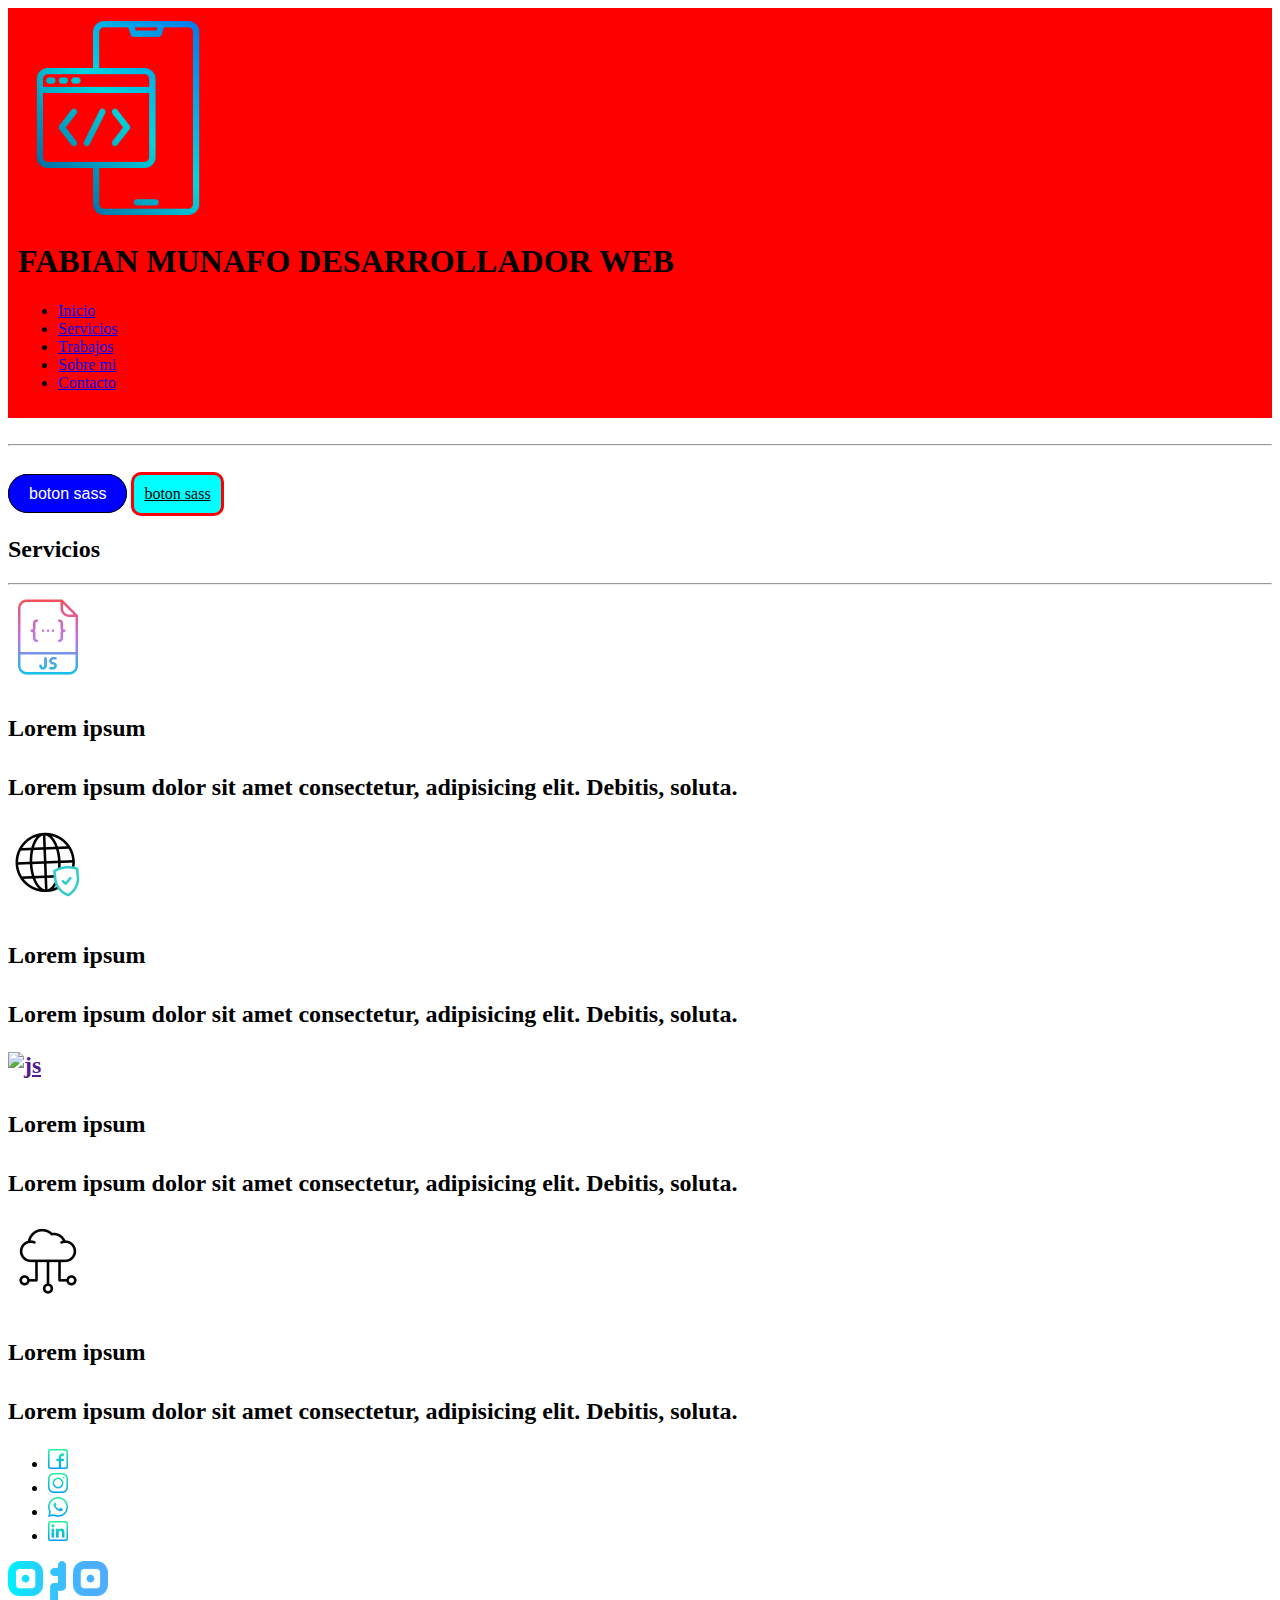
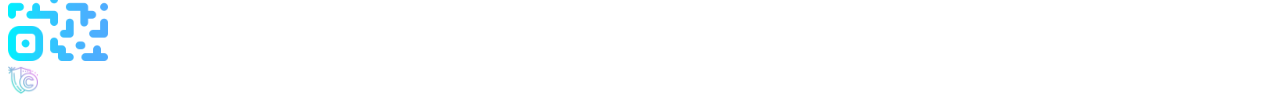
==== index.html @ c8c62151 "agregue sass y seo" ====
<!DOCTYPE html>
<html lang="es">
<head>
    <meta charset="UTF-8">
    <meta http-equiv="X-UA-Compatible" content="IE=edge">
    <meta name="viewport" content="width=device-width, initial-scale=1.0">
    <title>Fabian Munafo web</title>
    <!-- tags-SEO -->
    <meta name="description" content="Somos un grupo de trabajo capacitado profesionalmente para que
        puedas llevar a cabo esa pagina web que tanto sueñas y asi poder mostrarte al mundo en tu
        emprendimiento o negocio, no esperes mas, ¡entra y conocenos!">
    <meta name="keywords" content="programación, desarrollo, web, html, css, javascript, código">
    <link rel="stylesheet" href="./scss/estilos.css">
    <link rel="apple-touch-icon" sizes="180x180" href="./iconos/favicon_io/apple-touch-icon.png">
    <link rel="icon" type="image/png" sizes="32x32" href="./iconos/favicon_io/favicon-32x32.png">
    <link rel="icon" type="image/png" sizes="16x16" href="./iconos/favicon_io/favicon-16x16.png" >
    <link rel="manifest" href="./iconos/favicon_io/site.webmanifest">
    <link rel="stylesheet" href="./iconos/">
</head>
<body>
    <header class="muestra-color">
        <div class="logo">
            <img class="img_logo" src="./img/codificacion.png" alt="img_logo" width="200px" height="200px">
        </div>
        <h1>FABIAN MUNAFO DESARROLLADOR WEB</h1>
        <div class="box_menu">
            <nav class="nav_bar">
                <ul>
                    <li><a href="#">Inicio </a></li>
                    <li><a href="./pag.html/servicios.html"> Servicios</a></li>
                    <li><a href="./pag.html/trabajos.html"> Trabajos</a></li>
                    <li><a href="./pag.html/sobre-mi.html"> Sobre mi </a></li>
                    <li><a href="./pag.html/contacto.html"> Contacto </a></li>
                </ul>
            </nav>
        </div>
    </header>

    <br><hr><br>

<a href="#" class="btn btn--azul">boton sass</a>

<a href="#" class="boton--alert">boton sass</a>

    <main>
        <article class="content2">
            <h2>Servicios<h2>
            <hr>
            <section class="content_details">
                <div class="item_details">
                    <a href=""><div class="icon_details">
                        <img src="./iconos/formato-js.png" alt="js"
                        width="80px"
                        height="80px">
                    </div></a>
                    <h4>Lorem ipsum</h4>
                    <p>Lorem ipsum dolor sit amet consectetur, adipisicing elit. Debitis, soluta.</p>
                </div>
                <div class="item_details">
                    <a href=""><div class="icon_details">
                        <img src="./iconos/internet.gif" alt="js"
                        width="80px"
                        height="80px">
                    </div></a>
                    <h4>Lorem ipsum</h4>
                    <p>Lorem ipsum dolor sit amet consectetur, adipisicing elit. Debitis, soluta.</p>
                </div>
                <div class="item_details">
                    <a href=""><div class="icon_details">
                        <img src="https://img.icons8.com/nolan/64/react-native.png" alt="js"
                        width="80px"
                        height="80px">
                    </div></a>
                    <h4>Lorem ipsum</h4>
                    <p>Lorem ipsum dolor sit amet consectetur, adipisicing elit. Debitis, soluta.</p>
                </div>
                <div class="item_details">
                    <a href=""><div class="icon_details">
                        <img src="./iconos/red-en-la-nube.gif" alt="js"
                        width="80px"
                        height="80px">
                    </div></a>
                    <h4>Lorem ipsum</h4></a>
                    <p>Lorem ipsum dolor sit amet consectetur, adipisicing elit. Debitis, soluta.</p>
                </div>
            </section>
        </article>
    </main>

    <footer class="pie_de_pagina">
        <div class="redes">
            <ul class="lista_redes">
                <li class="facebook">
                    <a href="https://www.facebook.com/"><img src="./iconos/facebook.ico" alt="face" width="20px" height="20px"></a>
                </li>
                <li class="instagram">
                    <a href="https://www.instagram.com/"><img src="./iconos/instagram.ico" alt="insta" width="20px" height="20px"></a>
                </li>
                <li class="whatsapp">
                    <a href="https://web.whatsapp.com/"><img src="./iconos/whatsapp.ico" alt="what" width="20px" height="20px"></a>
                </li>
                <li class="linkedin">
                    <a href="https://ar.linkedin.com/"><img src="./iconos/linkedin.ico" alt="link" width="20px" height="20px"></a>
                </li>
            </ul>
        </div>
        <div class="qr">
            <img class="img_qr" src="./iconos/qr.ico" alt="cod-qr" width="100px" height="100px">
        </div>

        <div class="derechos">
            <img class="der_cop" src="./iconos/copyright.ico" alt="der" width="30px" height="30px">
        </div>
    </footer>
    



</body>
</html>
---- scss/estilos.css ----
/* maps */
.color1 {
  color: blue;
}

.color2 {
  color: red;
}

.color3 {
  color: green;
}

.muestra-color {
  background: red;
  padding: 10px;
}

/*extend*/
.btn, .btn--azul {
  display: inline;
  width: 200px;
  text-decoration: none;
  padding: 10px 20px;
  border: 1px solid black;
  border-radius: 20px;
  font-family: sans-serif;
}

.btn--azul {
  background-color: blue;
  color: white;
}

/*mixins*/
.boton--alert {
  display: inline-block;
  padding: 10px;
  border: 3px solid red;
  border-radius: 10px;
  color: black;
  background: aqua;
}

body {
  background-image: url(https://i.pinimg.com/originals/43/f6/e9/43f6e96e380e962457ece50b229c8e0c.jpg);
}
/*# sourceMappingURL=estilos.css.map */
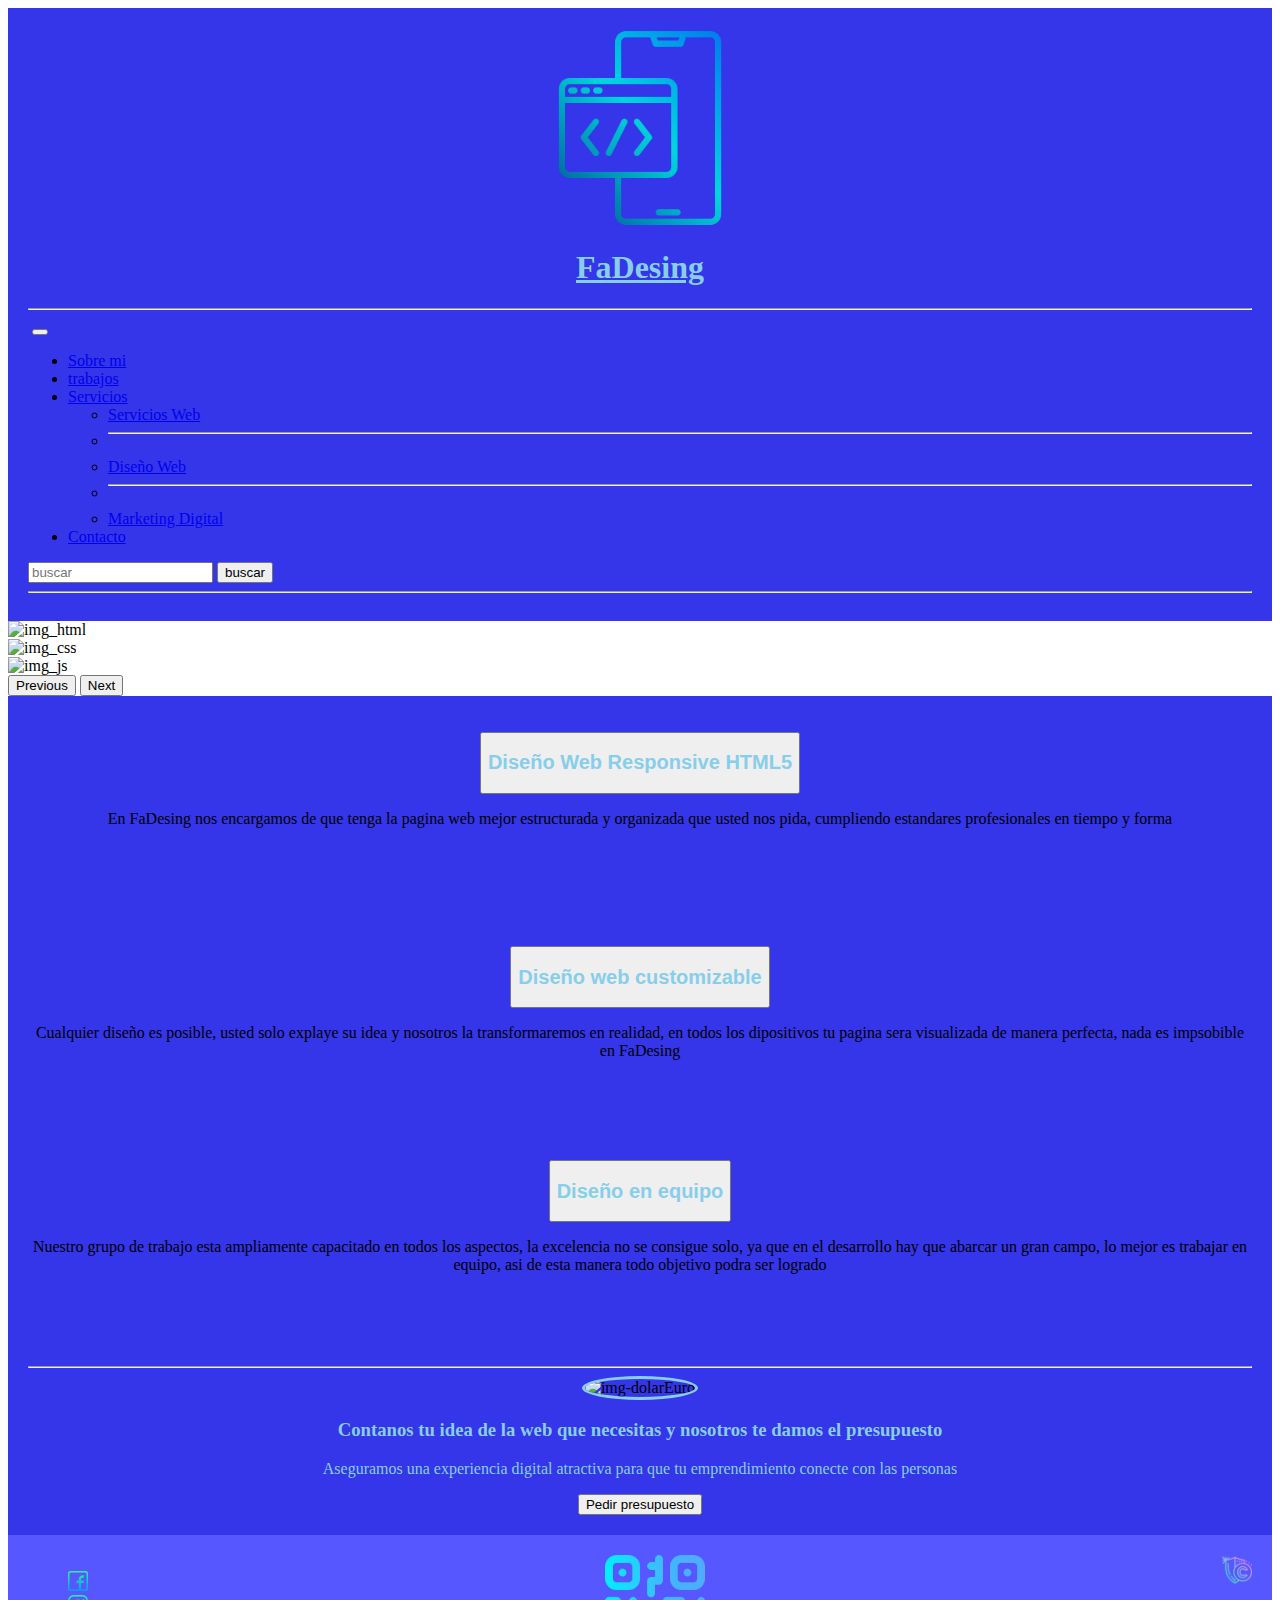
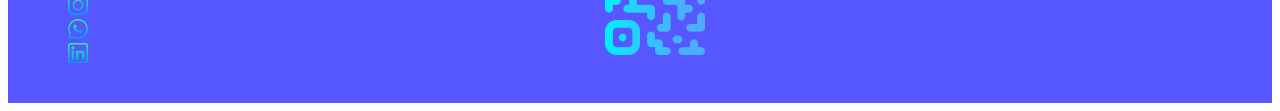
==== commit 81d48211: "agregue sass y mas html" ====
--- a/index.html
+++ b/index.html
@@ -16,75 +16,140 @@
     <link rel="icon" type="image/png" sizes="16x16" href="./iconos/favicon_io/favicon-16x16.png" >
     <link rel="manifest" href="./iconos/favicon_io/site.webmanifest">
     <link rel="stylesheet" href="./iconos/">
+    <link href="https://cdn.jsdelivr.net/npm/bootstrap@5.2.0-beta1/dist/css/bootstrap.min.css" rel="stylesheet" integrity="sha384-0evHe/X+R7YkIZDRvuzKMRqM+OrBnVFBL6DOitfPri4tjfHxaWutUpFmBp4vmVor" crossorigin="anonymous">
 </head>
 <body>
-    <header class="muestra-color">
+    <header class="muestra_color">
         <div class="logo">
             <img class="img_logo" src="./img/codificacion.png" alt="img_logo" width="200px" height="200px">
         </div>
-        <h1>FABIAN MUNAFO DESARROLLADOR WEB</h1>
+        <h1>FaDesing</h1>
+        <hr>
+
+        <!--menu-->
+
+
         <div class="box_menu">
-            <nav class="nav_bar">
-                <ul>
-                    <li><a href="#">Inicio </a></li>
-                    <li><a href="./pag.html/servicios.html"> Servicios</a></li>
-                    <li><a href="./pag.html/trabajos.html"> Trabajos</a></li>
-                    <li><a href="./pag.html/sobre-mi.html"> Sobre mi </a></li>
-                    <li><a href="./pag.html/contacto.html"> Contacto </a></li>
-                </ul>
-            </nav>
+            <nav class="navbar navbar-expand-lg bg-info">
+                <div class="container-fluid">
+                  <a class="navbar-brand" href="./index.html"><img src="./iconos/favicon_io/favicon-16x16.png" alt=""></a>
+                  <button class="navbar-toggler" type="button" data-bs-toggle="collapse" data-bs-target="#navbarSupportedContent" aria-controls="navbarSupportedContent" aria-expanded="false" aria-label="Toggle navigation">
+                    <span class="navbar-toggler-icon"></span>
+                  </button>
+                  <div class="collapse navbar-collapse" id="navbarSupportedContent">
+                    <ul class="navbar-nav me-auto mb-2 mb-lg-0">
+                      <li class="nav-item">
+                        <a class="nav-link active" aria-current="page" href="./pag.html/sobre-mi.html">Sobre mi</a>
+                      </li>
+                      <li class="nav-item">
+                        <a class="nav-link" href="./pag.html/trabajos.html">trabajos</a>
+                      </li>
+                      <li class="nav-item dropdown">
+                        <a class="nav-link dropdown-toggle" href="./pag.html/servicios.html" id="navbarDropdown" role="button" data-bs-toggle="dropdown" aria-expanded="false">
+                          Servicios
+                        </a>
+                        <ul class="dropdown-menu" aria-labelledby="navbarDropdown">
+                          <li><a class="dropdown-item" href="./pag.html/servicios.html">Servicios Web</a></li>
+                          <li><hr class="dropdown-divider"></li>
+                          <li><a class="dropdown-item" href="./pag.html/diseño.html">Diseño Web</a></li>
+                          <li><hr class="dropdown-divider"></li>
+                          <li><a class="dropdown-item" href="./pag.html/mark.html">Marketing Digital</a></li>
+                        </ul>
+                      </li>
+                      <li class="nav-item">
+                        <a class="nav-link" href="./pag.html/contacto.html">Contacto</a>
+                      </li>
+                    </ul>
+                    <form class="d-flex" role="search">
+                      <input class="form-control me-2" type="search" placeholder="buscar" aria-label="Search">
+                      <button class="btn btn-outline-primary" type="submit">buscar</button>
+                    </form>
+                  </div>
+                </div>
+              </nav>
         </div>
+        <hr>
     </header>
-
-    <br><hr><br>
-
-<a href="#" class="btn btn--azul">boton sass</a>
-
-<a href="#" class="boton--alert">boton sass</a>
+      <div class="carousel">
+        <div id="carouselExampleControls" class="carousel slide w-50 d-block mx-auto bg-info" data-bs-ride="carousel">
+            <div class="carousel-inner  w-80">
+              <div class="carousel-item active">
+                <img src="https://www.deustoformacion.com/sites/deustoformacion/files/lenguaje-html5.jpg"  class="d-block w-100" alt="img_html">
+              </div>
+              <div class="carousel-item">
+                <img src="https://wallpapercave.com/wp/wp3181452.jpg" class="d-block w-100" alt="img_css">
+              </div>
+              <div class="carousel-item">
+                <img src="https://wallpaperaccess.com/full/1555163.jpg" class="d-block w-100" alt="img_js">
+              </div>
+            </div>
+            <button class="carousel-control-prev" type="button" data-bs-target="#carouselExampleControls" data-bs-slide="prev">
+              <span class="carousel-control-prev-icon" aria-hidden="true"></span>
+              <span class="visually-hidden">Previous</span>
+            </button>
+            <button class="carousel-control-next" type="button" data-bs-target="#carouselExampleControls" data-bs-slide="next">
+              <span class="carousel-control-next-icon" aria-hidden="true"></span>
+              <span class="visually-hidden">Next</span>
+            </button>
+        </div>
+      </div>
 
     <main>
-        <article class="content2">
-            <h2>Servicios<h2>
+        <section class="contenido_principal text-center">
+            <article class="diseño_html">
+                <p>
+                    <button class="btn btn-primary" type="button" data-bs-toggle="collapse" data-bs-target="#collapseWidthExample" aria-expanded="false" aria-controls="collapseWidthExample">
+                    <h2>Diseño Web Responsive HTML5</h2>
+                    </button>
+                </p>
+                <div style="min-height: 120px;">
+                    <div class="collapse collapse-horizontal" id="collapseWidthExample">
+                        <div class="card card-body" style="width: 300px text-center">
+                        En FaDesing nos encargamos de que tenga la pagina web mejor estructurada y organizada que usted nos pida, cumpliendo estandares profesionales en tiempo y forma
+                        </div>
+                    </div>
+              </div>
+            </article>
+            <article class="diseño_custom">
+                <p>
+                    <button class="btn btn-primary" type="button" data-bs-toggle="collapse" data-bs-target="#collapseWidthExample" aria-expanded="false" aria-controls="collapseWidthExample">
+                    <h2>Diseño web customizable</h2>
+                    </button>
+                </p>
+                <div style="min-height: 120px;">
+                    <div class="collapse collapse-horizontal" id="collapseWidthExample">
+                        <div class="card card-body" style="width: 300px text-center">
+                        Cualquier diseño es posible, usted solo explaye su idea y nosotros la transformaremos en realidad, en todos los dipositivos tu pagina sera visualizada de manera perfecta, nada es impsobible en FaDesing
+                        </div>
+                    </div>
+              </div>
+            </article>
+            <article class="equipo">
+                <p>
+                    <button class="btn btn-primary" type="button" data-bs-toggle="collapse" data-bs-target="#collapseWidthExample" aria-expanded="false" aria-controls="collapseWidthExample">
+                    <h2>Diseño en equipo</h2>
+                    </button>
+                </p>
+                <div style="min-height: 120px;">
+                    <div class="collapse collapse-horizontal" id="collapseWidthExample">
+                        <div class="card card-body" style="width: auto text-center">
+                        Nuestro grupo de trabajo esta ampliamente capacitado en todos los aspectos, la excelencia no se consigue solo, ya que en el desarrollo hay que abarcar un gran campo, lo mejor es trabajar en equipo, asi de esta manera todo objetivo podra ser logrado
+                        </div>
+                    </div>
+                </div>
+            </article>
             <hr>
-            <section class="content_details">
-                <div class="item_details">
-                    <a href=""><div class="icon_details">
-                        <img src="./iconos/formato-js.png" alt="js"
-                        width="80px"
-                        height="80px">
-                    </div></a>
-                    <h4>Lorem ipsum</h4>
-                    <p>Lorem ipsum dolor sit amet consectetur, adipisicing elit. Debitis, soluta.</p>
+            <div class="finanzas text-center">
+                <img src="https://us.123rf.com/450wm/jpgon/jpgon1601/jpgon160100797/50446504-ilustraci%C3%B3n-de-un-icono-de-la-larga-sombra-tablet-pc-con-un-signo-de-cambio-euro-d%C3%B3lar.jpg" alt="img-dolarEuro" class="img-fluid">
+            </div>
+            <div class="presupuesto">
+                <h3>Contanos tu idea de la web que necesitas y nosotros te damos el presupuesto</h3>
+                <div>
+                    <p>Aseguramos una experiencia digital atractiva para que tu emprendimiento conecte con las personas</p>
+                    <a href="./pag.html/contacto.html"><button class="pedir_presupuesto">Pedir presupuesto</button></a>
                 </div>
-                <div class="item_details">
-                    <a href=""><div class="icon_details">
-                        <img src="./iconos/internet.gif" alt="js"
-                        width="80px"
-                        height="80px">
-                    </div></a>
-                    <h4>Lorem ipsum</h4>
-                    <p>Lorem ipsum dolor sit amet consectetur, adipisicing elit. Debitis, soluta.</p>
-                </div>
-                <div class="item_details">
-                    <a href=""><div class="icon_details">
-                        <img src="https://img.icons8.com/nolan/64/react-native.png" alt="js"
-                        width="80px"
-                        height="80px">
-                    </div></a>
-                    <h4>Lorem ipsum</h4>
-                    <p>Lorem ipsum dolor sit amet consectetur, adipisicing elit. Debitis, soluta.</p>
-                </div>
-                <div class="item_details">
-                    <a href=""><div class="icon_details">
-                        <img src="./iconos/red-en-la-nube.gif" alt="js"
-                        width="80px"
-                        height="80px">
-                    </div></a>
-                    <h4>Lorem ipsum</h4></a>
-                    <p>Lorem ipsum dolor sit amet consectetur, adipisicing elit. Debitis, soluta.</p>
-                </div>
-            </section>
-        </article>
+            </div>
+        </section>
     </main>
 
     <footer class="pie_de_pagina">
@@ -115,6 +180,6 @@
     
 
 
-
+    <script src="https://cdn.jsdelivr.net/npm/bootstrap@5.2.0-beta1/dist/js/bootstrap.bundle.min.js" integrity="sha384-pprn3073KE6tl6bjs2QrFaJGz5/SUsLqktiwsUTF55Jfv3qYSDhgCecCxMW52nD2" crossorigin="anonymous"></script>
 </body>
 </html>--- a/scss/estilos.css
+++ b/scss/estilos.css
@@ -1,48 +1,92 @@
-/* maps */
-.color1 {
-  color: blue;
+*
+
+header {
+  background: #3535e9;
+  padding: 20px;
 }
-
-.color2 {
-  color: red;
+header .logo {
+  display: flex;
+  flex-direction: row;
+  justify-content: center;
 }
-
-.color3 {
-  color: green;
+header h1 {
+  color: #87ceeb;
+  text-align: center;
+  text-decoration: underline;
+  -webkit-text-decoration-color: #87ceeb;
+          text-decoration-color: #87ceeb;
 }
-
-.muestra-color {
-  background: red;
-  padding: 10px;
-}
-
-/*extend*/
-.btn, .btn--azul {
-  display: inline;
-  width: 200px;
-  text-decoration: none;
-  padding: 10px 20px;
-  border: 1px solid black;
-  border-radius: 20px;
-  font-family: sans-serif;
-}
-
-.btn--azul {
-  background-color: blue;
+header hr {
   color: white;
 }
 
-/*mixins*/
-.boton--alert {
-  display: inline-block;
-  padding: 10px;
-  border: 3px solid red;
-  border-radius: 10px;
-  color: black;
-  background: aqua;
+.presupuesto {
+  color: #87ceeb;
 }
 
-body {
-  background-image: url(https://i.pinimg.com/originals/43/f6/e9/43f6e96e380e962457ece50b229c8e0c.jpg);
+p {
+  color: #87ceeb;
 }
-/*# sourceMappingURL=estilos.css.map */+
+section {
+  background: #3535e9;
+  padding: 20px;
+  text-align: center;
+}
+section h2 {
+  color: #87ceeb;
+  -webkit-text-decoration: #87ceeb;
+          text-decoration: #87ceeb;
+}
+section h3 {
+  color: #87ceeb;
+  -webkit-text-decoration: #87ceeb;
+          text-decoration: #87ceeb;
+}
+section .mark_info {
+  color: #87ceeb;
+}
+section .p {
+  padding: 10px;
+}
+section hr {
+  color: white;
+}
+
+section .mark_dig {
+  display: flex;
+  flex-direction: row;
+  justify-content: center;
+}
+
+section .finanzas img {
+  border: 3px solid #87ceeb;
+  border-radius: 50%;
+}
+
+section a {
+  background: #87ceeb;
+  color: #5757ff;
+}
+
+.API img {
+  border: 3px solid #87ceeb;
+  border-radius: 10px;
+}
+
+footer {
+  background: #5757ff;
+  display: flex;
+  flex-direction: row;
+  justify-content: space-between;
+  padding: 20px;
+}
+footer .lista_redes {
+  list-style: none;
+}
+
+.logo {
+  display: flex;
+  flex-direction: row;
+  justify-content: center;
+}/*# sourceMappingURL=estilos.css.map */